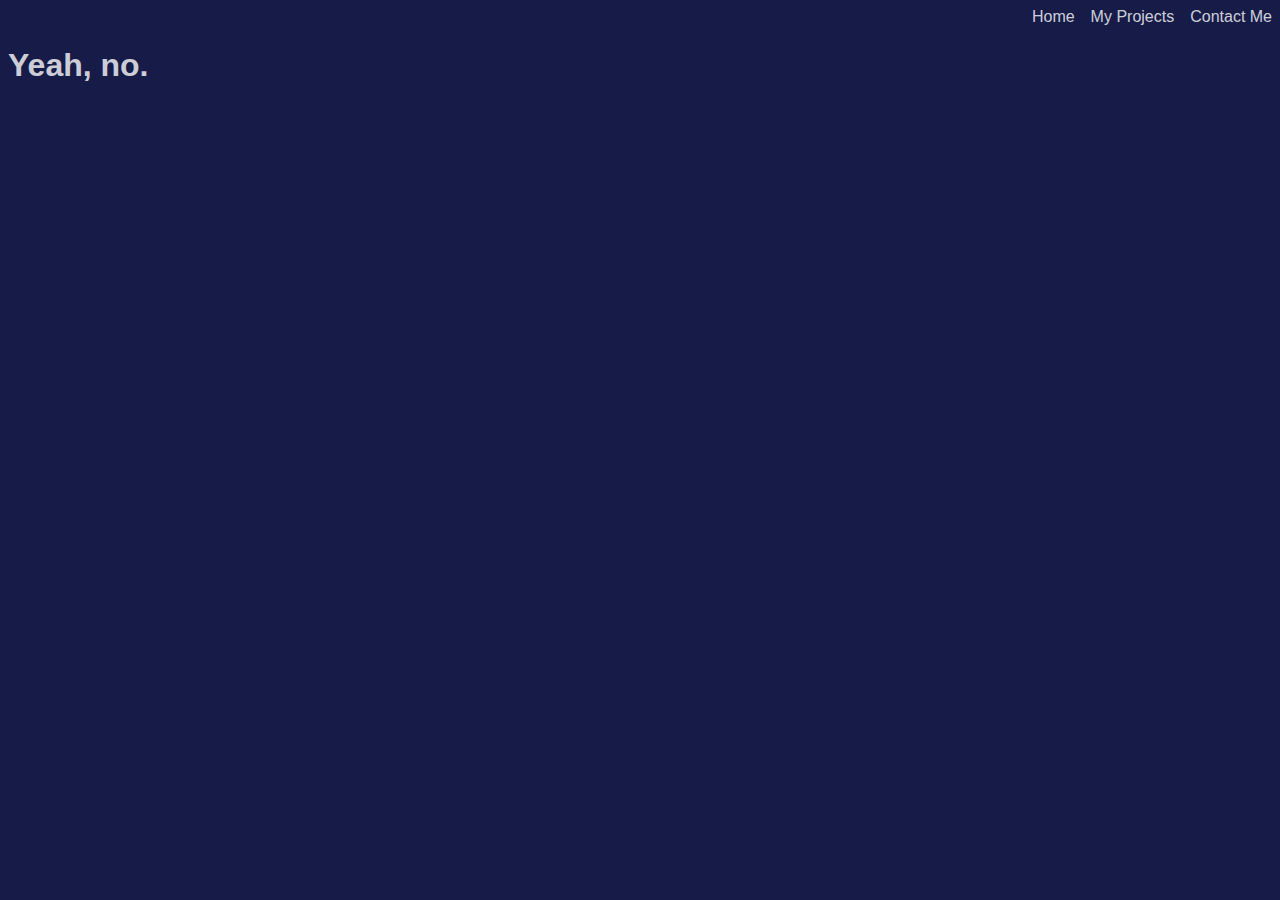
==== contact.html @ 744133c9 "update" ====
<!DOCTYPE html>
<html lang="en">
<head>
    <meta charset="UTF-8">
    <title>Personal Site - Contact Me</title>
    <link rel="stylesheet" href="styles.css">
</head>
<body>
    <div class="navbar">
        <a href="index.html">Home</a>
        <a href="projects.html">My Projects</a>
        <a href="contact.html">Contact Me</a>
      </div>

<h1>Yeah, no.</h1>

<script src="index.js"></script>
</body>



</html>
---- styles.css ----
* {
    font-family: sans-serif;
    background-color: #161b48;
    color: rgba(255, 255, 255, 0.803);
}

.navbar {
    display: flex;
    justify-content: right;
    gap: 1rem;
}

.navbar a {
    text-decoration: none;
    color: rgba(255, 255, 255, 0.803);
}

.container {
    display: flex;
    flex-direction: column;
    align-items: center;
    gap: 1rem;
}

img {
    width: 200px;
}
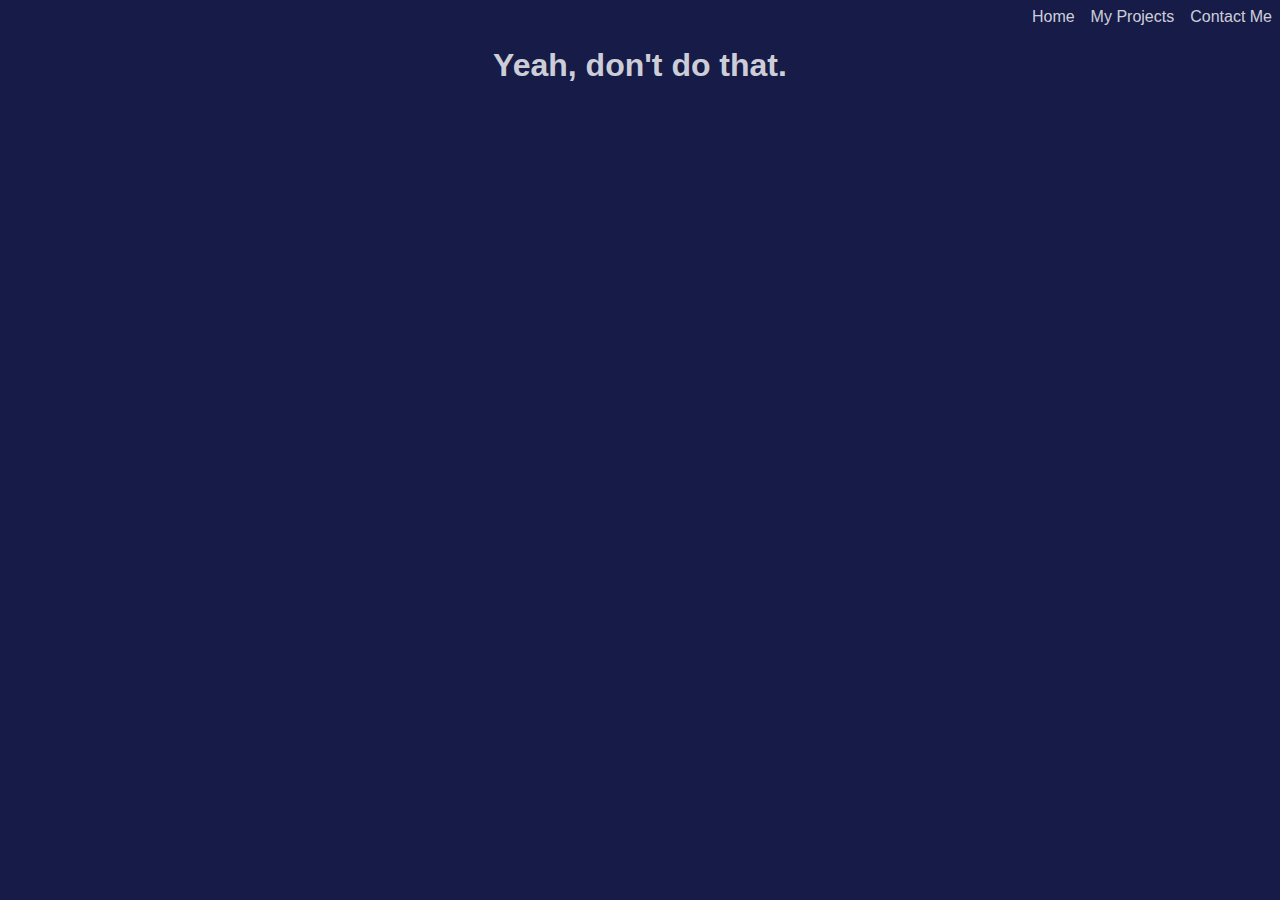
==== commit 04a4faa2: "update contact" ====
--- a/contact.html
+++ b/contact.html
@@ -12,8 +12,9 @@
         <a href="contact.html">Contact Me</a>
       </div>
 
-<h1>Yeah, no.</h1>
-
+<div class="container">
+<h1>Yeah, don't do that.</h1>
+</div>
 <script src="index.js"></script>
 </body>
 
